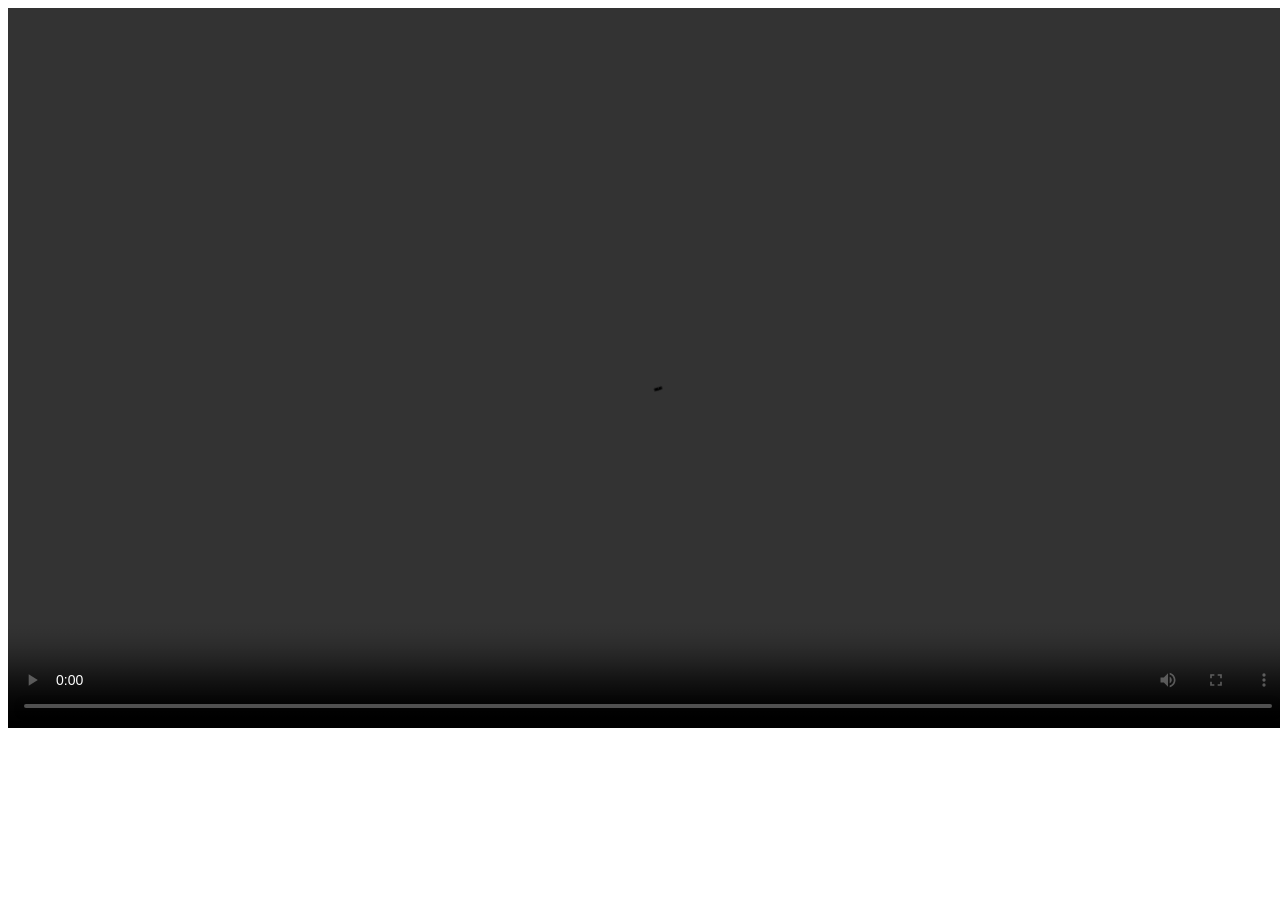
==== pages/NGGYU.html @ 4dc6e8d8 "Proving" ====
<!DOCTYPE html>
<html lang="zh_cn">
<head>
  <meta charset="UTF-8">
  <title>都说了别点,愿者上钩</title>
</head>
<body>
  <video width="1280" height="720" controls>
    <source src="/images/NGGYU.mp4" type="video/mp4">
  </video>
</body>
</html>
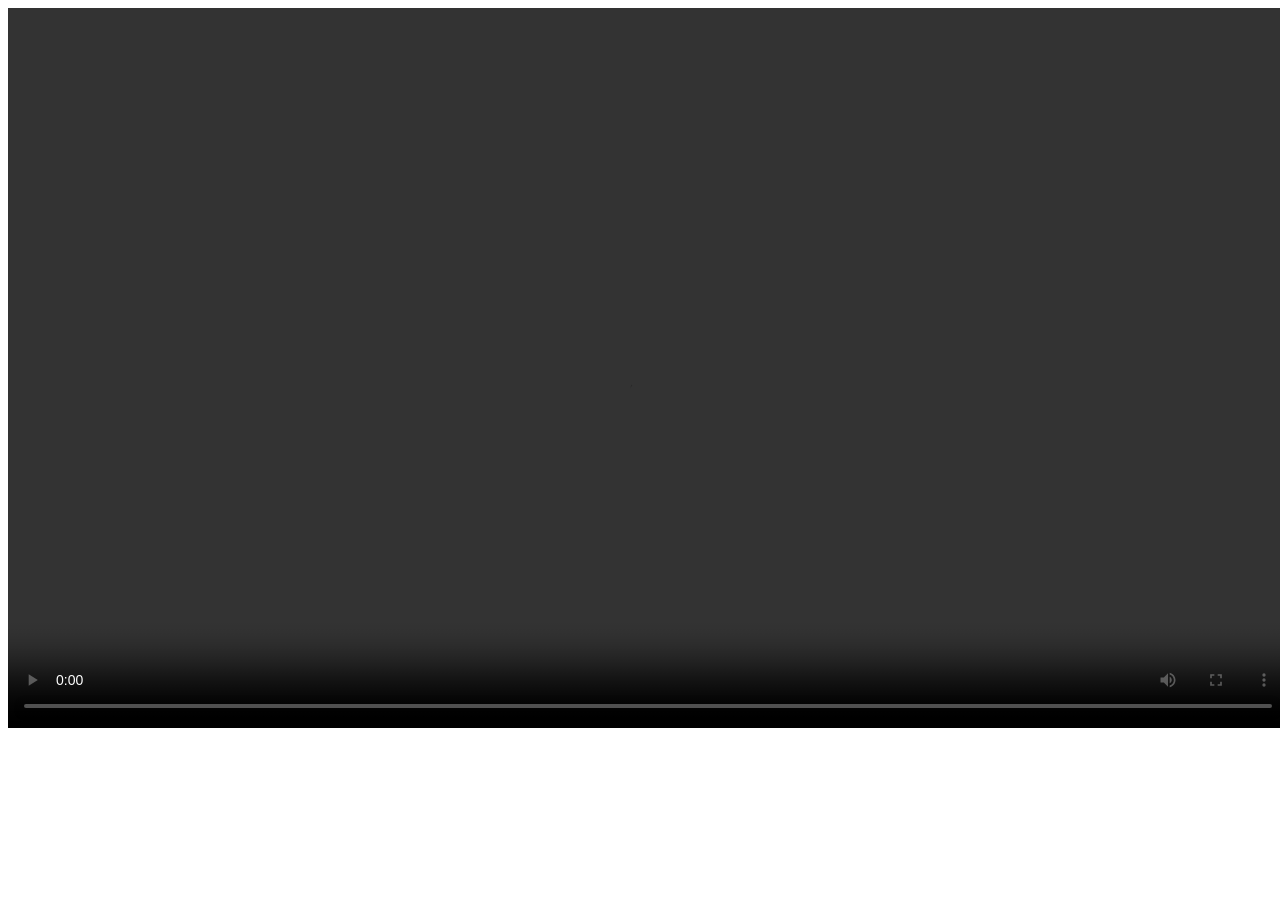
==== commit c83454e7: "Update NGGYU.html" ====
--- a/pages/NGGYU.html
+++ b/pages/NGGYU.html
@@ -5,8 +5,8 @@
   <title>都说了别点,愿者上钩</title>
 </head>
 <body>
-  <video width="1280" height="720" controls>
-    <source src="/images/NGGYU.mp4" type="video/mp4">
+  <video width="1280" height="720" src="/images/NGGYU.mp4" controls>
+<!--    <source src="/images/NGGYU.mp4" type="video/mp4">-->
   </video>
 </body>
 </html>
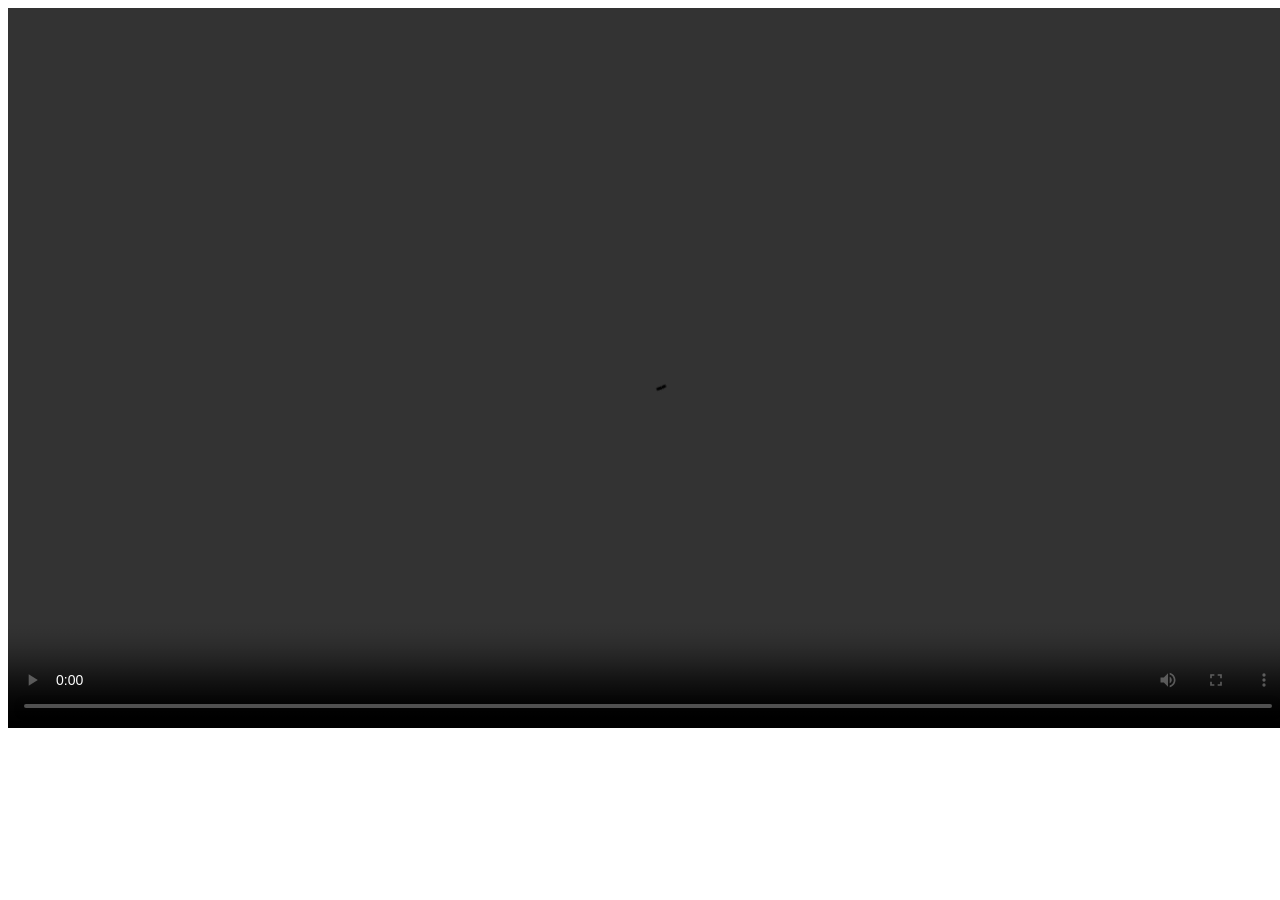
==== commit fc54aa04: "Update NGGYU.html" ====
--- a/pages/NGGYU.html
+++ b/pages/NGGYU.html
@@ -5,8 +5,6 @@
   <title>都说了别点,愿者上钩</title>
 </head>
 <body>
-  <video width="1280" height="720" src="/images/NGGYU.mp4" controls>
-<!--    <source src="/images/NGGYU.mp4" type="video/mp4">-->
-  </video>
+  <video autoplay width="1280" height="720" src="/images/NGGYU.mp4" controls></video>
 </body>
 </html>
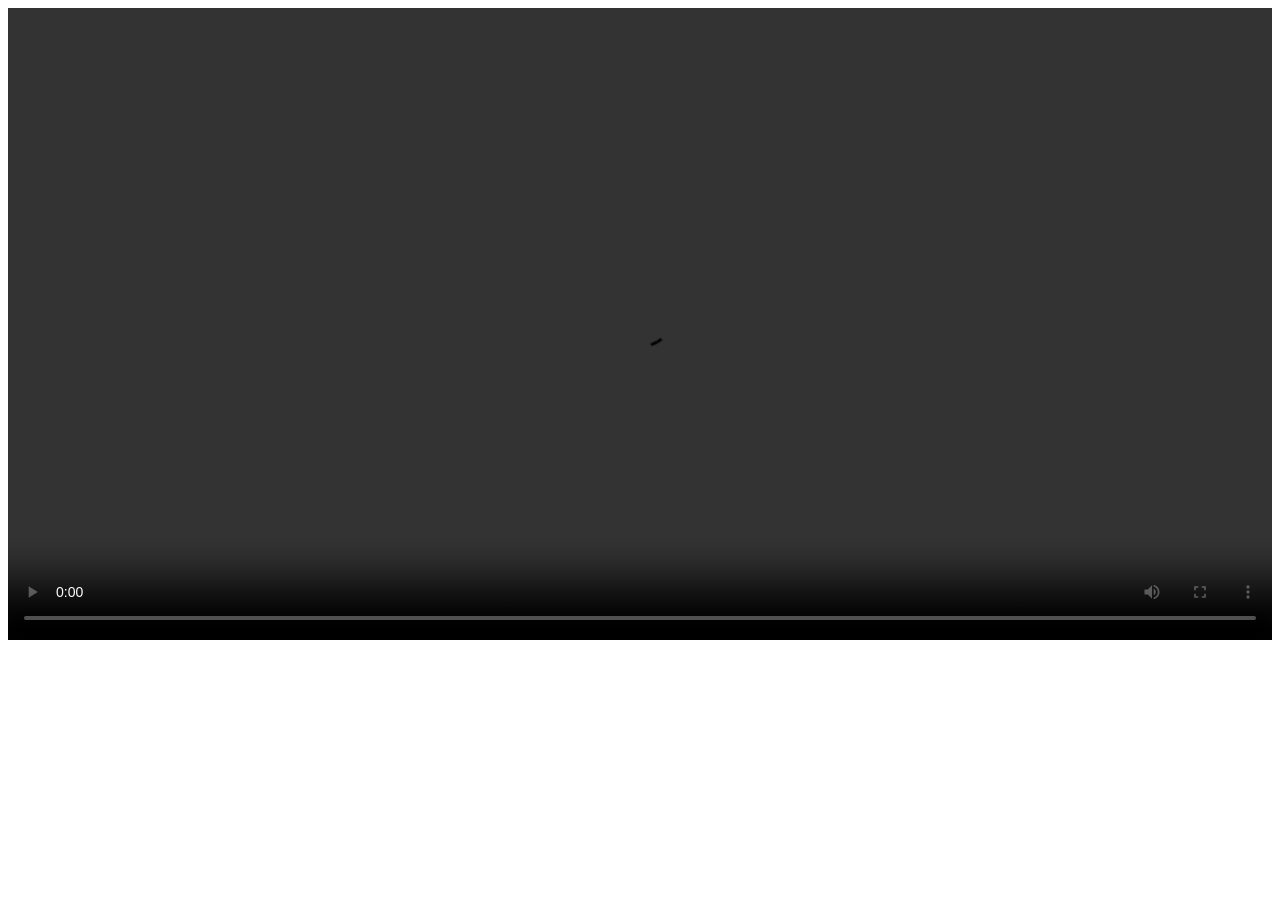
==== commit 7aa4435c: "Update NGGYU.html" ====
--- a/pages/NGGYU.html
+++ b/pages/NGGYU.html
@@ -5,6 +5,6 @@
   <title>都说了别点,愿者上钩</title>
 </head>
 <body>
-  <video autoplay width="1280" height="720" src="/images/NGGYU.mp4" controls></video>
+  <video autoplay width=100% height=100% src="/images/NGGYU.mp4" controls></video>
 </body>
 </html>
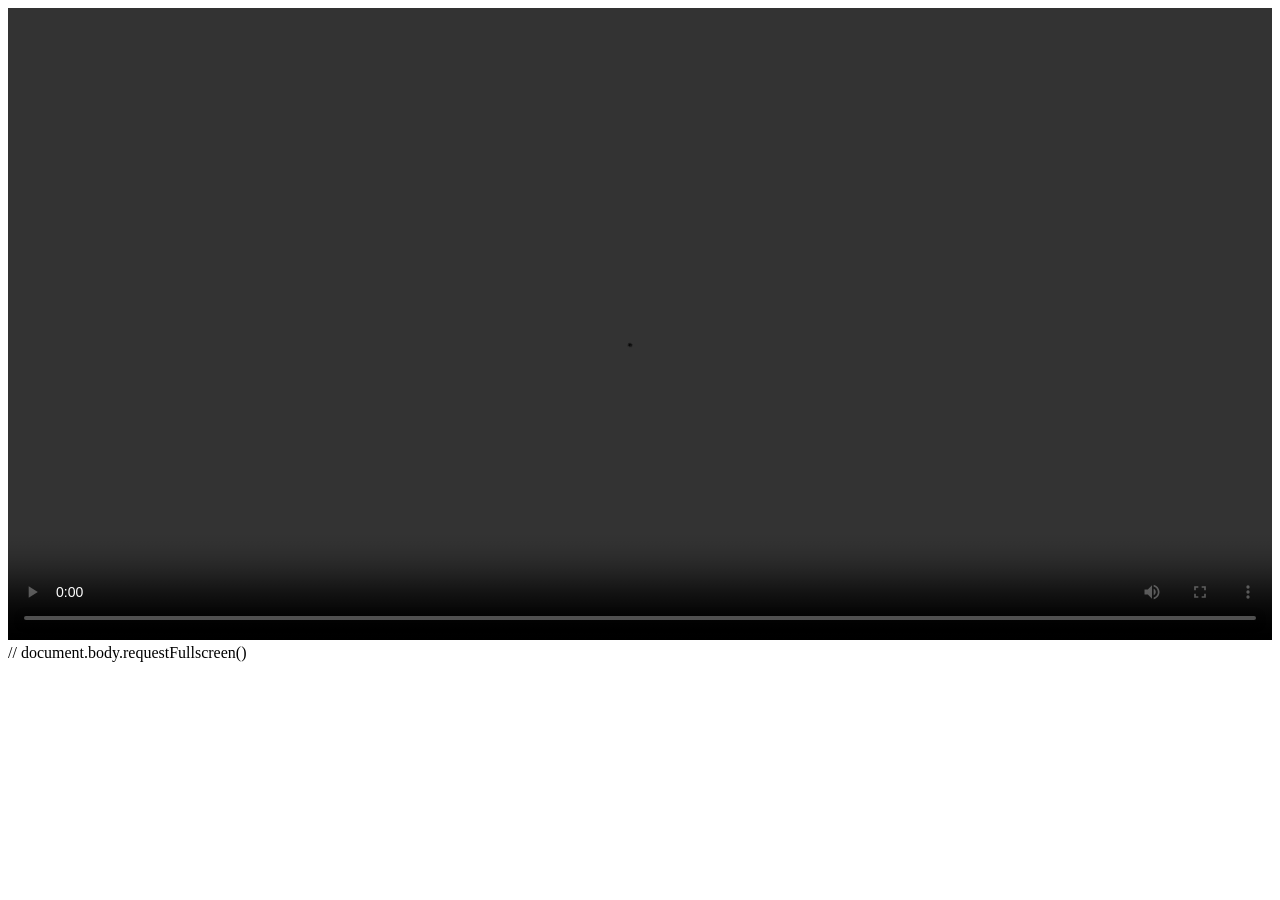
==== commit 56c4dd34: "Update NGGYU.html" ====
--- a/pages/NGGYU.html
+++ b/pages/NGGYU.html
@@ -6,5 +6,8 @@
 </head>
 <body>
   <video autoplay width=100% height=100% src="/images/NGGYU.mp4" controls></video>
+<!--  <script>-->
+    // document.body.requestFullscreen()
+<!--  </script>-->
 </body>
 </html>
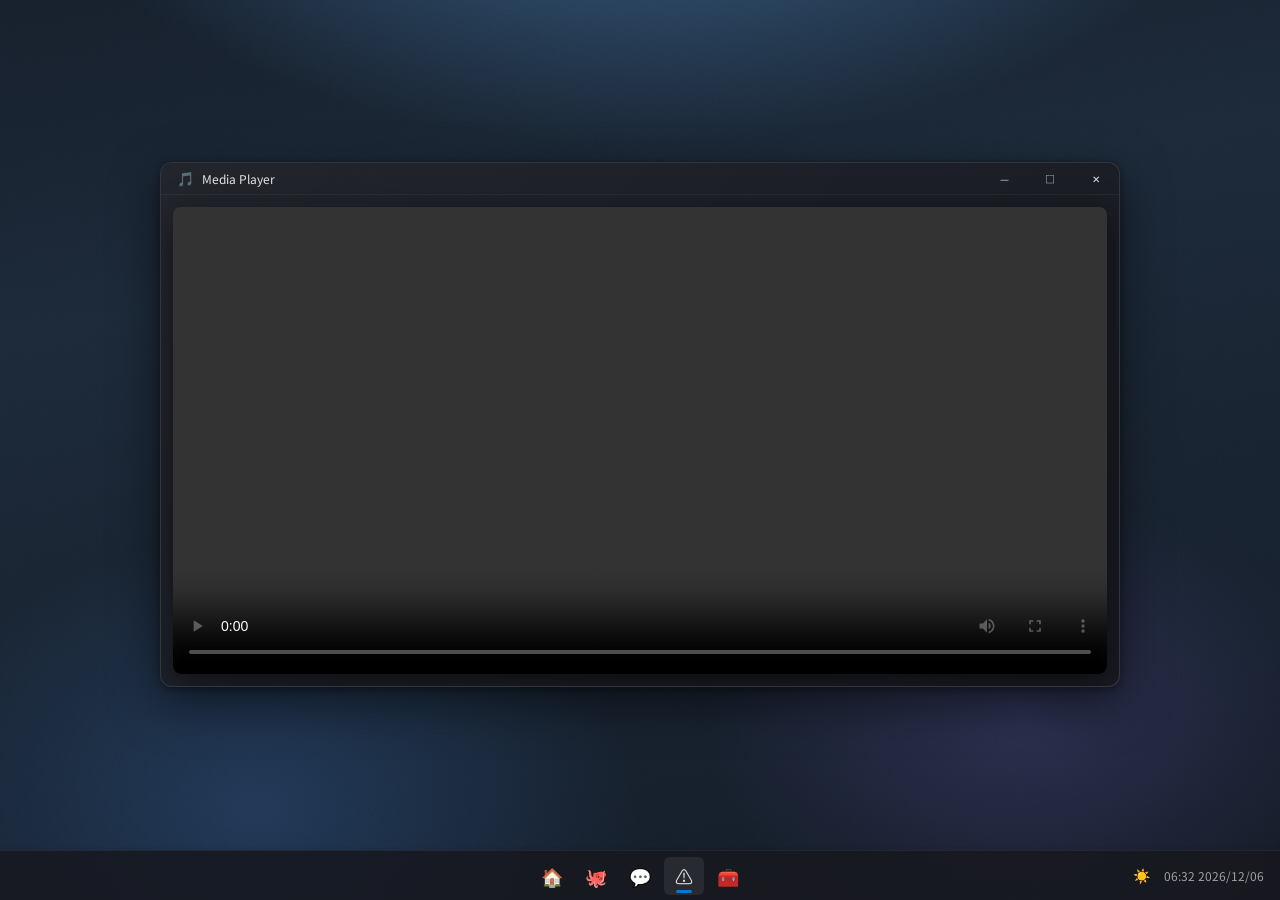
==== commit c5535c54: "@ 全面改版为 Windows 11 Fluent Design 风格 - 新建 styles/win11.css：完整 Win11 主题（Mica 材质、Fluent 按钮、任务栏） - 支持深色/" ====
--- a/pages/NGGYU.html
+++ b/pages/NGGYU.html
@@ -1,13 +1,71 @@
 <!DOCTYPE html>
-<html lang="zh_cn">
+<html lang="zh_cn" data-theme="dark">
 <head>
   <meta charset="UTF-8">
-  <title>都说了别点,愿者上钩</title>
+  <meta name="viewport" content="width=device-width, initial-scale=1.0">
+  <link rel="stylesheet" href="../styles/win11.css">
+  <script>var t=localStorage.getItem('theme')||'dark';document.documentElement.setAttribute('data-theme',t);</script>
+  <title>都说了别点，愿者上钩</title>
 </head>
 <body>
-  <video autoplay width=100% height=100% src="/images/NGGYU.mp4" controls></video>
-<!--  <script>-->
-    // document.body.requestFullscreen()
-<!--  </script>-->
+
+<div class="desktop"></div>
+
+<main class="content-overlay">
+  <div class="window window-wide">
+    <div class="titlebar">
+      <div class="titlebar-left">
+        <span class="titlebar-app-icon">🎵</span>
+        <span class="titlebar-text">Media Player</span>
+      </div>
+      <div class="titlebar-controls">
+        <button type="button" class="win-ctrl-btn minimize" aria-label="Minimize">&#x2014;</button>
+        <button type="button" class="win-ctrl-btn maximize" aria-label="Maximize">&#x25A1;</button>
+        <button type="button" class="win-ctrl-btn close" aria-label="Close">&#x2715;</button>
+      </div>
+    </div>
+    <div class="window-body window-body-tight">
+      <div class="video-container">
+        <video autoplay src="../images/NGGYU.mp4" controls></video>
+      </div>
+    </div>
+  </div>
+</main>
+
+<footer class="taskbar">
+  <div class="taskbar-center">
+    <a class="taskbar-icon" href="../index.html" title="Home">🏠</a>
+    <a class="taskbar-icon" href="https://github.com/TTHILLTT" title="GitHub" target="_blank" rel="noopener">🐙</a>
+    <a class="taskbar-icon" href="../pages/socialMedias.html" title="Contact">💬</a>
+    <a class="taskbar-icon active" href="../pages/NGGYU.html" title="NGGYU">⚠️</a>
+    <a class="taskbar-icon" href="../pages/tools.html" title="Tools">🧰</a>
+  </div>
+  <div class="taskbar-right">
+    <button type="button" class="theme-toggle" id="themeToggle" title="切换深浅色模式" aria-label="切换深浅色模式">☀️</button>
+    <span id="clock"></span>
+  </div>
+</footer>
+
+<script>
+(function(){
+    var theme = document.documentElement.getAttribute('data-theme');
+    var btn = document.getElementById('themeToggle');
+    if (btn) btn.textContent = theme === 'dark' ? '☀️' : '🌙';
+})();
+document.getElementById('themeToggle').addEventListener('click', function(){
+    var current = document.documentElement.getAttribute('data-theme');
+    var next = current === 'dark' ? 'light' : 'dark';
+    document.documentElement.setAttribute('data-theme', next);
+    this.textContent = next === 'dark' ? '☀️' : '🌙';
+    localStorage.setItem('theme', next);
+});
+(function tick() {
+    var d = new Date();
+    document.getElementById('clock').textContent =
+        d.toLocaleTimeString('zh-CN', {hour:'2-digit',minute:'2-digit'}) + '  ' +
+        d.toLocaleDateString('zh-CN', {year:'numeric',month:'2-digit',day:'2-digit'});
+    requestAnimationFrame(function(){ setTimeout(tick, 1000 - Date.now() % 1000); });
+})();
+</script>
 </body>
-</html>+</html>
--- a/styles/win11.css
+++ b/styles/win11.css
@@ -0,0 +1,710 @@
+/* ===== Windows 11 Fluent Design System ===== */
+@import url('https://fonts.googleapis.com/css2?family=Noto+Sans+SC:wght@300;400;500;600;700&display=swap');
+
+/* ===== Theme: Dark (default) ===== */
+:root {
+  --accent: #0078D4;
+  --accent-hover: #1a8ad4;
+  --accent-light: rgba(0,120,212,0.15);
+
+  /* Desktop */
+  --desktop-bloom-1: rgba(100,180,255,0.5);
+  --desktop-bloom-2: rgba(120,100,200,0.22);
+  --desktop-bloom-3: rgba(60,120,200,0.28);
+  --desktop-base-1: #141e2b;
+  --desktop-base-2: #1a2838;
+  --desktop-base-3: #162230;
+  --desktop-base-4: #111a26;
+  --desktop-noise-opacity: 0.03;
+  --desktop-icon-color: #fff;
+  --desktop-icon-shadow: rgba(0,0,0,0.5);
+  --desktop-icon-hover-bg: rgba(255,255,255,0.10);
+  --desktop-icon-hover-border: rgba(255,255,255,0.15);
+  --desktop-icon-active-bg: rgba(255,255,255,0.15);
+
+  /* Surface */
+  --surface-card: rgba(30,30,35,0.85);
+  --surface-solid: #2d2d2d;
+  --surface-overlay: rgba(40,40,45,0.75);
+  --surface-input: rgba(15,15,20,0.55);
+  --surface-result: rgba(255,255,255,0.04);
+  --surface-iframe: #1a1a1e;
+
+  /* Text */
+  --text-primary: #e4e4e4;
+  --text-secondary: #a0a0a0;
+  --text-tertiary: #707070;
+
+  /* Border */
+  --border-subtle: rgba(255,255,255,0.05);
+  --border-card: rgba(255,255,255,0.07);
+  --border-input: rgba(255,255,255,0.10);
+  --border-window: rgba(255,255,255,0.10);
+
+  /* Hover */
+  --hover-bg: rgba(255,255,255,0.05);
+  --hover-bg-strong: rgba(255,255,255,0.08);
+
+  /* Taskbar */
+  --taskbar-bg: rgba(25,25,30,0.88);
+  --taskbar-border: rgba(255,255,255,0.06);
+
+  /* Shadow */
+  --shadow-sm: 0 1px 3px rgba(0,0,0,0.35);
+  --shadow-md: 0 4px 16px rgba(0,0,0,0.45);
+  --shadow-lg: 0 8px 32px rgba(0,0,0,0.55);
+  --shadow-window: 0 2px 8px rgba(0,0,0,0.4), 0 16px 48px rgba(0,0,0,0.5);
+
+  /* Window sheen */
+  --window-sheen: linear-gradient(135deg, rgba(255,255,255,0.03) 0%, transparent 50%, rgba(0,0,0,0.12) 100%);
+
+  /* Shape */
+  --radius-sm: 6px;
+  --radius-md: 8px;
+  --radius-lg: 12px;
+
+  /* Transition */
+  --ease-out: cubic-bezier(0.33, 1, 0.68, 1);
+}
+
+/* ===== Theme: Light ===== */
+[data-theme="light"] {
+  --desktop-bloom-1: rgba(160,200,255,0.6);
+  --desktop-bloom-2: rgba(200,160,220,0.28);
+  --desktop-bloom-3: rgba(120,180,220,0.25);
+  --desktop-base-1: #eaf0f8;
+  --desktop-base-2: #e0e8f2;
+  --desktop-base-3: #d8e2ee;
+  --desktop-base-4: #cdd8e6;
+  --desktop-icon-color: #1a1a1a;
+  --desktop-icon-shadow: rgba(255,255,255,0.6);
+  --desktop-icon-hover-bg: rgba(0,0,0,0.05);
+  --desktop-icon-hover-border: rgba(0,0,0,0.10);
+  --desktop-icon-active-bg: rgba(0,0,0,0.10);
+
+  --surface-card: rgba(255,255,255,0.72);
+  --surface-solid: #f3f3f3;
+  --surface-overlay: rgba(255,255,255,0.55);
+  --surface-input: rgba(255,255,255,0.8);
+  --surface-result: rgba(0,0,0,0.03);
+  --surface-iframe: #fff;
+
+  --text-primary: #1a1a1a;
+  --text-secondary: #5a5a5a;
+  --text-tertiary: #8a8a8a;
+
+  --border-subtle: rgba(0,0,0,0.06);
+  --border-card: rgba(0,0,0,0.06);
+  --border-input: rgba(0,0,0,0.12);
+  --border-window: rgba(255,255,255,0.25);
+
+  --hover-bg: rgba(0,0,0,0.05);
+  --hover-bg-strong: rgba(0,0,0,0.08);
+
+  --taskbar-bg: rgba(243,243,243,0.80);
+  --taskbar-border: rgba(0,0,0,0.08);
+
+  --shadow-sm: 0 1px 3px rgba(0,0,0,0.08);
+  --shadow-md: 0 4px 16px rgba(0,0,0,0.12);
+  --shadow-lg: 0 8px 32px rgba(0,0,0,0.18);
+  --shadow-window: 0 2px 8px rgba(0,0,0,0.15), 0 16px 48px rgba(0,0,0,0.18);
+
+  --window-sheen: linear-gradient(135deg, rgba(255,255,255,0.1) 0%, transparent 50%, rgba(0,0,0,0.03) 100%);
+}
+
+/* ===== Reset & Base ===== */
+*, *::before, *::after { box-sizing: border-box; margin: 0; padding: 0; }
+
+html, body {
+  width: 100%; height: 100%;
+  overflow: hidden;
+  font-family: 'Noto Sans SC', 'Segoe UI Variable', 'Segoe UI', system-ui, -apple-system, sans-serif;
+  font-size: 14px;
+  font-weight: 400;
+  color: var(--text-primary);
+  -webkit-font-smoothing: antialiased;
+}
+
+/* ===== Desktop Background ===== */
+.desktop {
+  position: fixed;
+  inset: 0;
+  background:
+    radial-gradient(ellipse 80% 60% at 50% -20%, var(--desktop-bloom-1) 0%, transparent 60%),
+    radial-gradient(ellipse 50% 50% at 80% 80%, var(--desktop-bloom-2) 0%, transparent 50%),
+    radial-gradient(ellipse 60% 60% at 20% 90%, var(--desktop-bloom-3) 0%, transparent 50%),
+    linear-gradient(170deg, var(--desktop-base-1) 0%, var(--desktop-base-2) 30%, var(--desktop-base-3) 60%, var(--desktop-base-4) 100%);
+  z-index: 0;
+}
+
+.desktop::after {
+  content: '';
+  position: absolute;
+  inset: 0;
+  background: url("data:image/svg+xml,%3Csvg viewBox='0 0 800 600' xmlns='http://www.w3.org/2000/svg'%3E%3Cfilter id='n'%3E%3CfeTurbulence type='fractalNoise' baseFrequency='0.9' numOctaves='4' stitchTiles='stitch'/%3E%3C/filter%3E%3Crect width='100%25' height='100%25' filter='url(%23n)' opacity='0.03'/%3E%3C/svg%3E") 0 0 / 400px 300px repeat;
+  pointer-events: none;
+}
+
+/* ===== Desktop Icons ===== */
+.desktop-icons {
+  position: fixed;
+  inset: 16px 0 60px 0;
+  display: flex;
+  flex-direction: column;
+  align-items: flex-start;
+  gap: 6px;
+  padding: 10px;
+  z-index: 1;
+  pointer-events: none;
+}
+
+.desktop-icon {
+  display: flex;
+  flex-direction: column;
+  align-items: center;
+  width: 80px;
+  padding: 10px 6px;
+  border: 1px solid transparent;
+  border-radius: 6px;
+  text-decoration: none;
+  color: var(--desktop-icon-color);
+  font-size: 11px;
+  font-weight: 400;
+  text-align: center;
+  line-height: 1.3;
+  cursor: pointer;
+  transition: all 0.1s;
+  pointer-events: auto;
+  -webkit-user-select: none; user-select: none;
+}
+
+.desktop-icon:hover {
+  background: var(--desktop-icon-hover-bg);
+  border-color: var(--desktop-icon-hover-border);
+}
+
+.desktop-icon:active {
+  background: var(--desktop-icon-active-bg);
+}
+
+.desktop-icon .d-icon {
+  font-size: 36px;
+  line-height: 1;
+  margin-bottom: 4px;
+  filter: drop-shadow(0 1px 2px rgba(0,0,0,0.3));
+  pointer-events: none;
+}
+
+.desktop-icon .d-label {
+  text-shadow: 0 1px 2px var(--desktop-icon-shadow);
+  word-break: keep-all;
+  pointer-events: none;
+}
+
+/* ===== Overlay area for window ===== */
+.content-overlay {
+  position: fixed;
+  inset: 0 0 52px 0;
+  display: flex;
+  align-items: center;
+  justify-content: center;
+  padding: 20px;
+  z-index: 2;
+  pointer-events: none;
+}
+
+/* ===== Window Component ===== */
+.window {
+  background: var(--surface-card);
+  backdrop-filter: blur(50px) saturate(1.8);
+  -webkit-backdrop-filter: blur(50px) saturate(1.8);
+  border: 1px solid var(--border-window);
+  border-radius: var(--radius-lg);
+  box-shadow: var(--shadow-window);
+  max-width: 900px;
+  width: 100%;
+  animation: windowOpen 0.35s var(--ease-out);
+  position: relative;
+  pointer-events: auto;
+  overflow: hidden;
+}
+
+.window::before {
+  content: '';
+  position: absolute;
+  inset: 0;
+  border-radius: inherit;
+  background: var(--window-sheen);
+  pointer-events: none;
+}
+
+@keyframes windowOpen {
+  from { opacity: 0; transform: scale(0.92) translateY(12px); }
+  to   { opacity: 1; transform: scale(1) translateY(0); }
+}
+
+/* ===== Win11 Title Bar ===== */
+.titlebar {
+  display: flex;
+  align-items: center;
+  height: 32px;
+  padding-left: 16px;
+  -webkit-user-select: none; user-select: none;
+  position: relative;
+  border-bottom: 1px solid var(--border-subtle);
+}
+
+.titlebar-left {
+  display: flex;
+  align-items: center;
+  gap: 8px;
+  flex: 1;
+  min-width: 0;
+}
+
+.titlebar-app-icon {
+  font-size: 14px;
+  line-height: 1;
+  flex-shrink: 0;
+}
+
+.titlebar-text {
+  font-size: 12px;
+  font-weight: 400;
+  color: var(--text-primary);
+  white-space: nowrap;
+  overflow: hidden;
+  text-overflow: ellipsis;
+}
+
+.titlebar-controls {
+  display: flex;
+  height: 100%;
+  flex-shrink: 0;
+}
+
+.win-ctrl-btn {
+  width: 46px;
+  height: 32px;
+  border: none;
+  background: transparent;
+  color: var(--text-primary);
+  font-size: 10px;
+  font-family: 'Segoe UI', 'Noto Sans SC', sans-serif;
+  cursor: pointer;
+  display: flex;
+  align-items: center;
+  justify-content: center;
+  transition: background 0.1s;
+  line-height: 1;
+  border-radius: 0;
+}
+.win-ctrl-btn:hover  { background: var(--hover-bg); }
+.win-ctrl-btn:active { background: var(--hover-bg-strong); }
+
+.win-ctrl-btn.close:hover  { background: #E81123; color: #fff; }
+.win-ctrl-btn.close:active { background: #BF0F1B; color: #fff; }
+
+/* ===== Window Body ===== */
+.window-body {
+  padding: 28px;
+}
+
+.window-body h1 {
+  font-size: 28px;
+  font-weight: 600;
+  letter-spacing: -0.5px;
+  margin-bottom: 6px;
+  color: var(--text-primary);
+}
+
+.window-body h2 {
+  font-size: 17px;
+  font-weight: 400;
+  color: var(--text-secondary);
+  margin-bottom: 20px;
+}
+
+.window-body h3 {
+  font-size: 14px;
+  font-weight: 400;
+  color: var(--text-secondary);
+  line-height: 1.6;
+}
+
+/* ===== Win11 Buttons ===== */
+.btn-win11 {
+  display: inline-flex;
+  align-items: center;
+  gap: 8px;
+  padding: 8px 20px;
+  border-radius: var(--radius-sm);
+  border: 1px solid var(--border-input);
+  background: var(--surface-solid);
+  color: var(--text-primary);
+  font-size: 13px;
+  font-weight: 500;
+  font-family: inherit;
+  text-decoration: none;
+  cursor: pointer;
+  transition: all 0.15s var(--ease-out);
+  -webkit-user-select: none; user-select: none;
+}
+.btn-win11:hover {
+  background: var(--hover-bg-strong);
+  border-color: var(--border-input);
+  transform: translateY(-1px);
+  box-shadow: var(--shadow-sm);
+}
+.btn-win11:active {
+  transform: translateY(0);
+  background: var(--hover-bg);
+}
+
+.btn-win11.accent {
+  background: var(--accent);
+  color: #fff;
+  border-color: transparent;
+}
+.btn-win11.accent:hover {
+  background: var(--accent-hover);
+  box-shadow: 0 2px 8px rgba(0,120,212,0.3);
+}
+.btn-win11.accent:active { background: #0060b0; }
+
+/* ===== Cards ===== */
+.card-grid {
+  display: grid;
+  grid-template-columns: repeat(auto-fit, minmax(200px, 1fr));
+  gap: 12px;
+}
+
+.card {
+  background: var(--surface-overlay);
+  backdrop-filter: blur(30px);
+  -webkit-backdrop-filter: blur(30px);
+  border: 1px solid var(--border-card);
+  border-radius: var(--radius-md);
+  padding: 18px;
+  text-align: center;
+  text-decoration: none;
+  color: var(--text-primary);
+  transition: all 0.2s var(--ease-out);
+  box-shadow: var(--shadow-sm);
+}
+.card:hover {
+  background: var(--surface-card);
+  border-color: rgba(0,120,212,0.3);
+  transform: translateY(-2px);
+  box-shadow: var(--shadow-md);
+}
+.card-icon { font-size: 28px; margin-bottom: 8px; display: block; }
+.card-title { font-size: 13px; font-weight: 500; }
+
+/* ===== Taskbar ===== */
+.taskbar {
+  position: fixed;
+  bottom: 0; left: 0; right: 0;
+  height: 50px;
+  background: var(--taskbar-bg);
+  backdrop-filter: blur(30px) saturate(2);
+  -webkit-backdrop-filter: blur(30px) saturate(2);
+  border-top: 1px solid var(--taskbar-border);
+  display: flex;
+  align-items: center;
+  justify-content: center;
+  padding: 0 16px;
+  z-index: 100;
+  box-shadow: 0 -1px 4px rgba(0,0,0,0.06);
+}
+
+.taskbar-center {
+  display: flex;
+  align-items: center;
+  gap: 4px;
+}
+
+.taskbar-icon {
+  display: flex;
+  align-items: center;
+  justify-content: center;
+  width: 40px; height: 38px;
+  border-radius: var(--radius-sm);
+  border: none;
+  background: transparent;
+  color: var(--text-primary);
+  font-size: 18px;
+  text-decoration: none;
+  cursor: pointer;
+  transition: all 0.12s var(--ease-out);
+  position: relative;
+}
+.taskbar-icon:hover { background: var(--hover-bg); }
+.taskbar-icon.active { background: var(--hover-bg-strong); }
+.taskbar-icon.active::after {
+  content: '';
+  position: absolute;
+  bottom: 2px;
+  width: 16px; height: 3px;
+  border-radius: 2px;
+  background: var(--accent);
+}
+
+.taskbar-right {
+  position: absolute;
+  right: 16px;
+  display: flex;
+  align-items: center;
+  gap: 8px;
+  font-size: 12px;
+  color: var(--text-secondary);
+}
+
+/* ===== Theme Toggle ===== */
+.theme-toggle {
+  width: 30px; height: 30px;
+  border-radius: 50%;
+  border: 1px solid transparent;
+  background: transparent;
+  font-size: 14px;
+  cursor: pointer;
+  display: flex;
+  align-items: center;
+  justify-content: center;
+  transition: all 0.12s;
+  color: var(--text-primary);
+  flex-shrink: 0;
+  padding: 0;
+  line-height: 1;
+}
+.theme-toggle:hover { background: var(--hover-bg); }
+
+/* ===== Inline Link ===== */
+.link-subtle {
+  color: var(--accent);
+  text-decoration: none;
+  font-weight: 500;
+  transition: color 0.15s;
+}
+.link-subtle:hover {
+  color: var(--accent-hover);
+  text-decoration: underline;
+}
+
+/* ===== Iframe Container ===== */
+.iframe-row {
+  display: grid;
+  grid-template-columns: 1fr 1fr;
+  gap: 16px;
+  margin-top: 20px;
+}
+.iframe-box {
+  border: 1px solid var(--border-card);
+  border-radius: var(--radius-md);
+  overflow: hidden;
+  background: var(--surface-iframe);
+  box-shadow: var(--shadow-sm);
+}
+.iframe-box iframe {
+  width: 100%;
+  height: 380px;
+  border: none;
+  display: block;
+}
+
+/* ===== Social Links List ===== */
+.social-list {
+  list-style: none;
+  display: flex;
+  flex-direction: column;
+  gap: 8px;
+  margin-top: 16px;
+}
+.social-list li { text-align: center; }
+.social-list a {
+  color: var(--accent);
+  text-decoration: none;
+  font-weight: 500;
+  font-size: 14px;
+  padding: 10px 16px;
+  display: block;
+  border-radius: var(--radius-sm);
+  transition: all 0.15s;
+}
+.social-list a:hover { background: var(--accent-light); }
+
+/* ===== Video Container ===== */
+.video-container {
+  width: 100%;
+  border-radius: var(--radius-md);
+  overflow: hidden;
+  box-shadow: var(--shadow-lg);
+}
+.video-container video {
+  width: 100%;
+  display: block;
+}
+
+/* ===== Tool Cards ===== */
+.tools-grid {
+  display: grid;
+  grid-template-columns: 1fr 1fr;
+  gap: 14px;
+}
+
+.tool-card {
+  background: var(--surface-overlay);
+  backdrop-filter: blur(20px);
+  -webkit-backdrop-filter: blur(20px);
+  border: 1px solid var(--border-card);
+  border-radius: var(--radius-md);
+  padding: 16px;
+  box-shadow: var(--shadow-sm);
+  transition: all 0.15s;
+}
+.tool-card:hover {
+  background: var(--surface-card);
+  box-shadow: var(--shadow-md);
+}
+
+.tool-card h3 {
+  font-size: 13px;
+  font-weight: 600;
+  color: var(--text-primary);
+  margin-bottom: 12px;
+  padding-bottom: 8px;
+  border-bottom: 1px solid var(--border-subtle);
+}
+
+.tool-card label {
+  display: block;
+  font-size: 11px;
+  font-weight: 500;
+  color: var(--text-secondary);
+  margin-bottom: 3px;
+  text-transform: uppercase;
+  letter-spacing: 0.5px;
+}
+
+.tool-card input[type="text"],
+.tool-card input[type="number"],
+.tool-card select {
+  width: 100%;
+  padding: 7px 10px;
+  border: 1px solid var(--border-input);
+  border-radius: var(--radius-sm);
+  font-size: 13px;
+  font-family: inherit;
+  color: var(--text-primary);
+  background: var(--surface-input);
+  transition: border-color 0.15s;
+  box-sizing: border-box;
+}
+
+.tool-card input:focus,
+.tool-card select:focus {
+  outline: none;
+  border-color: var(--accent);
+  box-shadow: 0 0 0 2px var(--accent-light);
+}
+
+.tool-card textarea {
+  width: 100%;
+  padding: 8px 10px;
+  border: 1px solid var(--border-input);
+  border-radius: var(--radius-sm);
+  font-size: 13px;
+  font-family: 'Consolas', 'Courier New', monospace;
+  color: var(--text-primary);
+  background: var(--surface-input);
+  resize: vertical;
+  box-sizing: border-box;
+}
+.tool-card textarea:focus {
+  outline: none;
+  border-color: var(--accent);
+  box-shadow: 0 0 0 2px var(--accent-light);
+}
+
+.tool-card .result {
+  margin-top: 8px;
+  padding: 8px 10px;
+  background: var(--surface-result);
+  border-radius: var(--radius-sm);
+  font-size: 13px;
+  font-family: 'Consolas', 'Courier New', monospace;
+  word-break: break-all;
+  min-height: 20px;
+  color: var(--text-primary);
+}
+
+.tool-card .btn-row {
+  display: flex;
+  gap: 8px;
+  margin-top: 8px;
+  flex-wrap: wrap;
+}
+
+.tool-card .btn-sm {
+  padding: 5px 14px;
+  border-radius: var(--radius-sm);
+  border: 1px solid var(--border-input);
+  background: var(--surface-solid);
+  color: var(--text-primary);
+  font-size: 12px;
+  font-weight: 500;
+  font-family: inherit;
+  cursor: pointer;
+  transition: all 0.12s;
+}
+.tool-card .btn-sm:hover {
+  background: var(--hover-bg-strong);
+}
+.tool-card .btn-sm.accent {
+  background: var(--accent);
+  color: #fff;
+  border-color: transparent;
+}
+.tool-card .btn-sm.accent:hover {
+  background: var(--accent-hover);
+}
+
+.tool-card .inline-row {
+  display: flex;
+  gap: 8px;
+  align-items: center;
+}
+.tool-card .inline-row > * { flex: 1; }
+.tool-card .inline-row > .fixed { flex: 0 0 auto; }
+
+.chmod-grid {
+  display: grid;
+  grid-template-columns: auto 1fr 1fr 1fr;
+  gap: 4px 8px;
+  align-items: center;
+  font-size: 12px;
+}
+.chmod-grid .head { font-weight:600; font-size:10px; color:var(--text-tertiary); text-transform:uppercase; }
+
+/* ===== Utility Classes ===== */
+.text-center { text-align: center; }
+.window-narrow { max-width: 460px; }
+.window-wide { max-width: 960px; }
+.window-body-tight { padding: 12px; }
+.flex-row { display: flex; gap: 12px; justify-content: center; flex-wrap: wrap; }
+.mt-16 { margin-top: 16px; }
+.mt-20 { margin-top: 20px; }
+.mx-12 { margin: 12px 0; }
+.mx-16 { margin: 16px 0; }
+.mx-20 { margin: 20px 0; }
+
+/* ===== Responsive ===== */
+@media (max-width: 640px) {
+  .window-body { padding: 18px; }
+  .window-body h1 { font-size: 22px; }
+  .iframe-row { grid-template-columns: 1fr; }
+  .card-grid { grid-template-columns: 1fr 1fr; }
+  .taskbar-icon { width: 34px; height: 34px; }
+  .desktop-icon { width: 68px; padding: 8px 4px; }
+  .desktop-icon .d-icon { font-size: 28px; }
+}
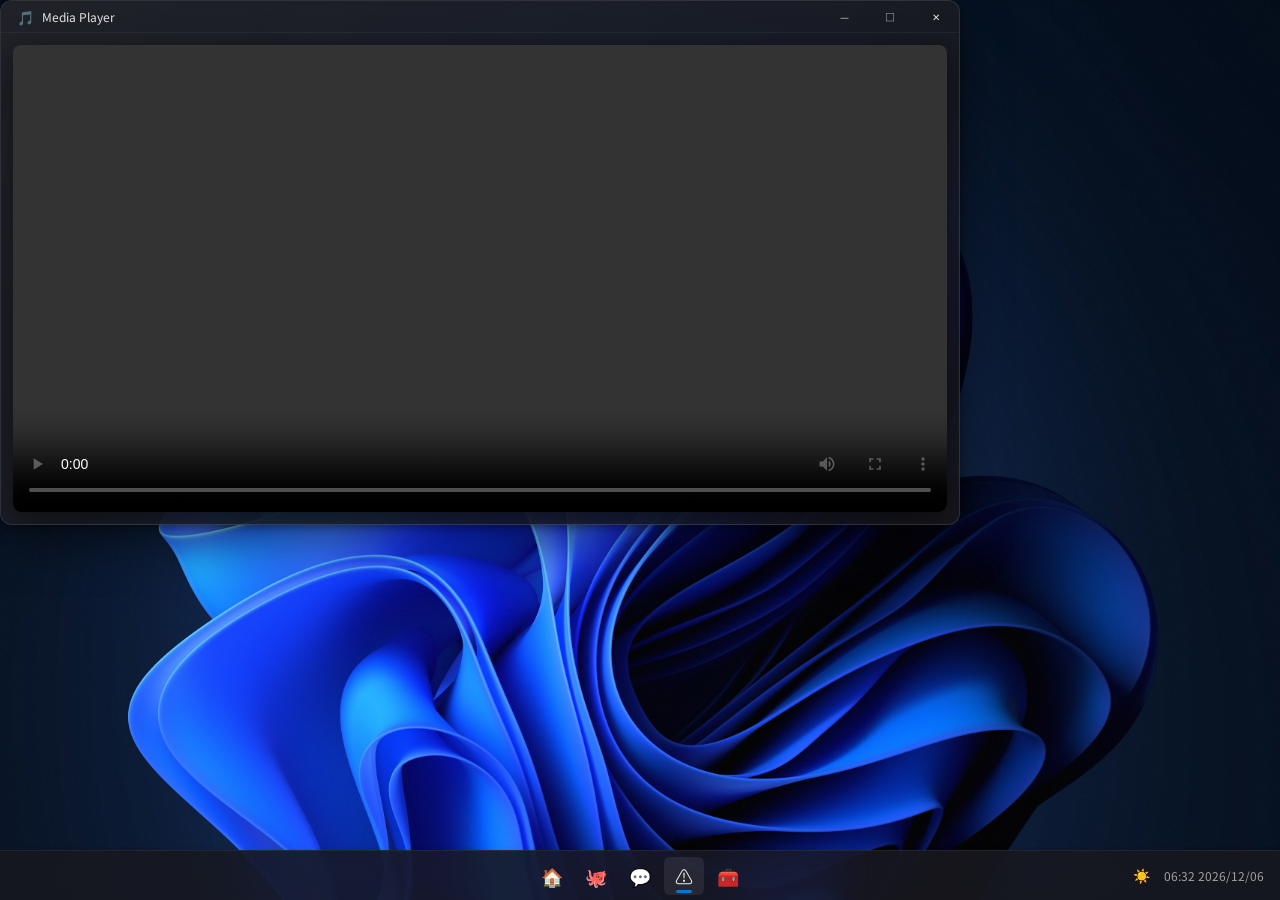
==== commit 63ddaf98: "优化样式 Co-authored-by: myworldzycpc <myworldzycpc@users.noreply.github.com>" ====
--- a/pages/NGGYU.html
+++ b/pages/NGGYU.html
@@ -1,71 +1,74 @@
 <!DOCTYPE html>
 <html lang="zh_cn" data-theme="dark">
+
 <head>
   <meta charset="UTF-8">
   <meta name="viewport" content="width=device-width, initial-scale=1.0">
   <link rel="stylesheet" href="../styles/win11.css">
-  <script>var t=localStorage.getItem('theme')||'dark';document.documentElement.setAttribute('data-theme',t);</script>
+  <script>var t = localStorage.getItem('theme') || 'dark'; document.documentElement.setAttribute('data-theme', t);</script>
   <title>都说了别点，愿者上钩</title>
 </head>
+
 <body>
 
-<div class="desktop"></div>
+  <div class="desktop"></div>
 
-<main class="content-overlay">
-  <div class="window window-wide">
-    <div class="titlebar">
-      <div class="titlebar-left">
-        <span class="titlebar-app-icon">🎵</span>
-        <span class="titlebar-text">Media Player</span>
+  <main class="content-overlay">
+    <div class="window window-wide">
+      <div class="titlebar">
+        <div class="titlebar-left">
+          <span class="titlebar-app-icon">🎵</span>
+          <span class="titlebar-text">Media Player</span>
+        </div>
+        <div class="titlebar-controls">
+          <button type="button" class="win-ctrl-btn minimize" aria-label="Minimize">&#x2014;</button>
+          <button type="button" class="win-ctrl-btn maximize" aria-label="Maximize">&#x25A1;</button>
+          <button type="button" class="win-ctrl-btn close" aria-label="Close">&#x2715;</button>
+        </div>
       </div>
-      <div class="titlebar-controls">
-        <button type="button" class="win-ctrl-btn minimize" aria-label="Minimize">&#x2014;</button>
-        <button type="button" class="win-ctrl-btn maximize" aria-label="Maximize">&#x25A1;</button>
-        <button type="button" class="win-ctrl-btn close" aria-label="Close">&#x2715;</button>
+      <div class="window-body window-body-tight">
+        <div class="video-container">
+          <video autoplay src="../images/NGGYU.mp4" controls></video>
+        </div>
       </div>
     </div>
-    <div class="window-body window-body-tight">
-      <div class="video-container">
-        <video autoplay src="../images/NGGYU.mp4" controls></video>
-      </div>
+  </main>
+
+  <footer class="taskbar">
+    <div class="taskbar-center">
+      <a class="taskbar-icon" href="../index.html" title="Home">🏠</a>
+      <a class="taskbar-icon" href="https://github.com/TTHILLTT" title="GitHub" target="_blank" rel="noopener">🐙</a>
+      <a class="taskbar-icon" href="../pages/socialMedias.html" title="Contact">💬</a>
+      <a class="taskbar-icon active" href="../pages/NGGYU.html" title="NGGYU">⚠️</a>
+      <a class="taskbar-icon" href="../pages/tools.html" title="Tools">🧰</a>
     </div>
-  </div>
-</main>
+    <div class="taskbar-right">
+      <button type="button" class="theme-toggle" id="themeToggle" title="切换深浅色模式" aria-label="切换深浅色模式">☀️</button>
+      <span id="clock"></span>
+    </div>
+  </footer>
 
-<footer class="taskbar">
-  <div class="taskbar-center">
-    <a class="taskbar-icon" href="../index.html" title="Home">🏠</a>
-    <a class="taskbar-icon" href="https://github.com/TTHILLTT" title="GitHub" target="_blank" rel="noopener">🐙</a>
-    <a class="taskbar-icon" href="../pages/socialMedias.html" title="Contact">💬</a>
-    <a class="taskbar-icon active" href="../pages/NGGYU.html" title="NGGYU">⚠️</a>
-    <a class="taskbar-icon" href="../pages/tools.html" title="Tools">🧰</a>
-  </div>
-  <div class="taskbar-right">
-    <button type="button" class="theme-toggle" id="themeToggle" title="切换深浅色模式" aria-label="切换深浅色模式">☀️</button>
-    <span id="clock"></span>
-  </div>
-</footer>
+  <script>
+    (function () {
+      var theme = document.documentElement.getAttribute('data-theme');
+      var btn = document.getElementById('themeToggle');
+      if (btn) btn.textContent = theme === 'dark' ? '☀️' : '🌙';
+    })();
+    document.getElementById('themeToggle').addEventListener('click', function () {
+      var current = document.documentElement.getAttribute('data-theme');
+      var next = current === 'dark' ? 'light' : 'dark';
+      document.documentElement.setAttribute('data-theme', next);
+      this.textContent = next === 'dark' ? '☀️' : '🌙';
+      localStorage.setItem('theme', next);
+    });
+    (function tick() {
+      var d = new Date();
+      document.getElementById('clock').textContent =
+        d.toLocaleTimeString('zh-CN', { hour: '2-digit', minute: '2-digit' }) + '  ' +
+        d.toLocaleDateString('zh-CN', { year: 'numeric', month: '2-digit', day: '2-digit' });
+      requestAnimationFrame(function () { setTimeout(tick, 1000 - Date.now() % 1000); });
+    })();
+  </script>
+</body>
 
-<script>
-(function(){
-    var theme = document.documentElement.getAttribute('data-theme');
-    var btn = document.getElementById('themeToggle');
-    if (btn) btn.textContent = theme === 'dark' ? '☀️' : '🌙';
-})();
-document.getElementById('themeToggle').addEventListener('click', function(){
-    var current = document.documentElement.getAttribute('data-theme');
-    var next = current === 'dark' ? 'light' : 'dark';
-    document.documentElement.setAttribute('data-theme', next);
-    this.textContent = next === 'dark' ? '☀️' : '🌙';
-    localStorage.setItem('theme', next);
-});
-(function tick() {
-    var d = new Date();
-    document.getElementById('clock').textContent =
-        d.toLocaleTimeString('zh-CN', {hour:'2-digit',minute:'2-digit'}) + '  ' +
-        d.toLocaleDateString('zh-CN', {year:'numeric',month:'2-digit',day:'2-digit'});
-    requestAnimationFrame(function(){ setTimeout(tick, 1000 - Date.now() % 1000); });
-})();
-</script>
-</body>
-</html>
+</html>
--- a/styles/win11.css
+++ b/styles/win11.css
@@ -110,6 +110,15 @@
   --shadow-window: 0 2px 8px rgba(0,0,0,0.15), 0 16px 48px rgba(0,0,0,0.18);
 
   --window-sheen: linear-gradient(135deg, rgba(255,255,255,0.1) 0%, transparent 50%, rgba(0,0,0,0.03) 100%);
+
+  .github-icon {
+    filter: invert(0);
+  }
+
+  .desktop.light {
+    opacity: 1;
+  }
+
 }
 
 /* ===== Reset & Base ===== */
@@ -130,11 +139,16 @@
   position: fixed;
   inset: 0;
   background:
-    radial-gradient(ellipse 80% 60% at 50% -20%, var(--desktop-bloom-1) 0%, transparent 60%),
-    radial-gradient(ellipse 50% 50% at 80% 80%, var(--desktop-bloom-2) 0%, transparent 50%),
-    radial-gradient(ellipse 60% 60% at 20% 90%, var(--desktop-bloom-3) 0%, transparent 50%),
-    linear-gradient(170deg, var(--desktop-base-1) 0%, var(--desktop-base-2) 30%, var(--desktop-base-3) 60%, var(--desktop-base-4) 100%);
+    url("/images/win-bloom-dark.jpg");
+  background-position: center;
+  background-size: cover;
   z-index: 0;
+}
+
+.desktop.light {
+  opacity: 0;
+  background-image: url(/images/win-bloom-light.jpg);
+  transition: opacity 0.5s;
 }
 
 .desktop::after {
@@ -216,6 +230,7 @@
 /* ===== Window Component ===== */
 .window {
   background: var(--surface-card);
+  transition: background-color 0.5s;
   backdrop-filter: blur(50px) saturate(1.8);
   -webkit-backdrop-filter: blur(50px) saturate(1.8);
   border: 1px solid var(--border-window);
@@ -223,10 +238,11 @@
   box-shadow: var(--shadow-window);
   max-width: 900px;
   width: 100%;
-  animation: windowOpen 0.35s var(--ease-out);
-  position: relative;
+  position: fixed;
   pointer-events: auto;
   overflow: hidden;
+  left: 0;
+  top: 0;
 }
 
 .window::before {
@@ -238,9 +254,27 @@
   pointer-events: none;
 }
 
+.window.animation {
+  animation: windowOpen 0.35s var(--ease-out);
+}
+
+.window.hidden {
+  opacity: 0;
+  pointer-events: none;
+}
+
+.window.hidden.animation {
+  animation: windowClose 0.35s var(--ease-out);
+}
+
 @keyframes windowOpen {
   from { opacity: 0; transform: scale(0.92) translateY(12px); }
   to   { opacity: 1; transform: scale(1) translateY(0); }
+}
+
+@keyframes windowClose {
+  from   { opacity: 1; transform: scale(1) translateY(0); }
+  to { opacity: 0; transform: scale(0.92) translateY(12px); }
 }
 
 /* ===== Win11 Title Bar ===== */
@@ -252,6 +286,7 @@
   -webkit-user-select: none; user-select: none;
   position: relative;
   border-bottom: 1px solid var(--border-subtle);
+  touch-action: none;
 }
 
 .titlebar-left {
@@ -416,6 +451,9 @@
   padding: 0 16px;
   z-index: 100;
   box-shadow: 0 -1px 4px rgba(0,0,0,0.06);
+  transition: background-color 0.5s;
+  -webkit-user-select: none;
+  user-select: none;
 }
 
 .taskbar-center {
@@ -708,3 +746,26 @@
   .desktop-icon { width: 68px; padding: 8px 4px; }
   .desktop-icon .d-icon { font-size: 28px; }
 }
+
+
+.github-icon {
+  height: 24px; 
+  filter: invert(1);
+  transition: filter 0.5s;
+}
+
+.window-content {
+  border: none;
+}
+
+::-webkit-scrollbar {
+  width: 10px;
+}
+
+::-webkit-scrollbar-thumb {
+  background: #80808080;
+  width: 10px;
+  border-radius: 5px;
+  border: 2px solid transparent;
+  background-clip: padding-box;
+}
